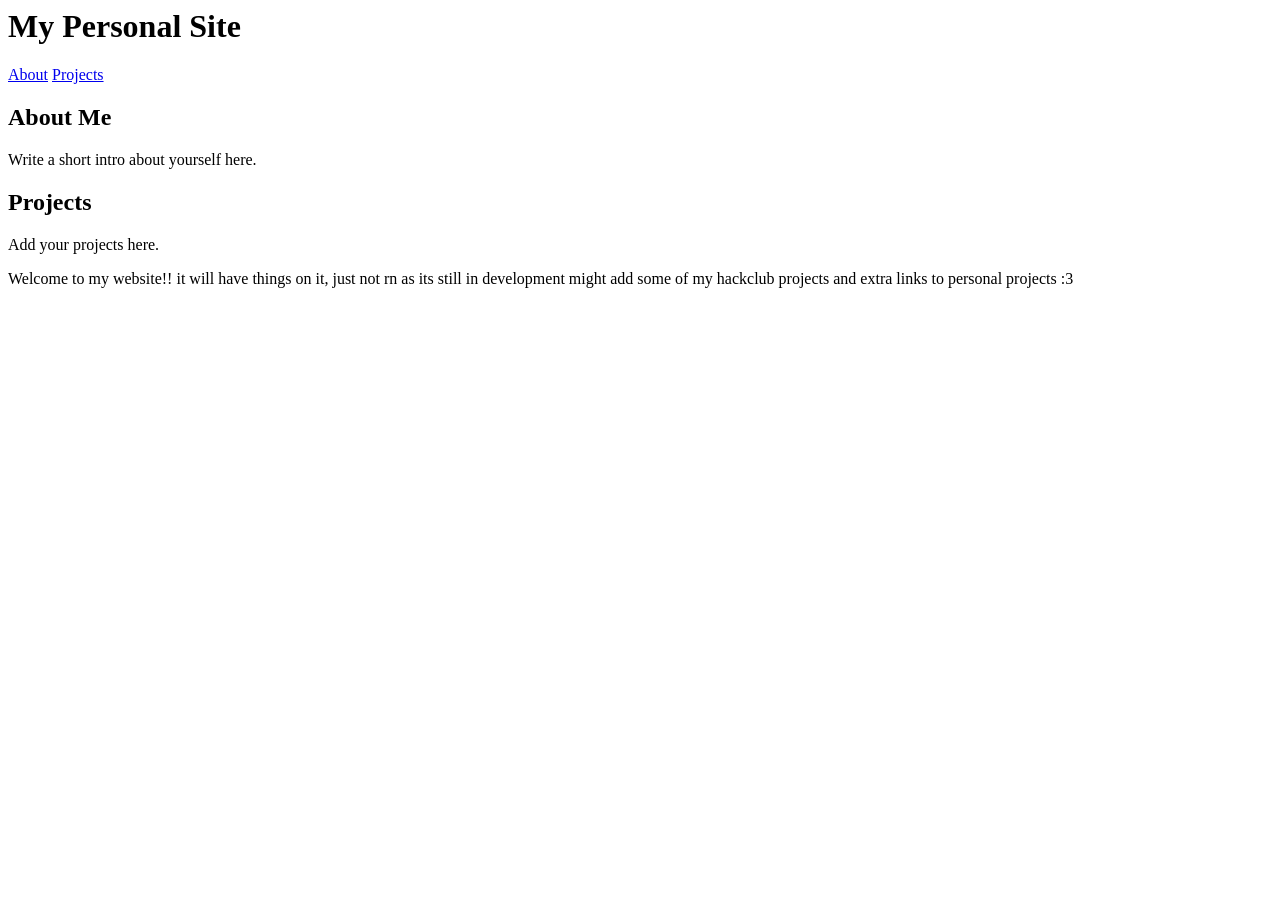
==== index.html @ 3e2f54a0 "Add files via upload" ====
<html> 
<head>
    <link rel="stylesheet" href="">
<title>My Website</title>
</head>
<body> 
<header>
  <h1>My Personal Site</h1>
  <nav>
    <a href="#about">About</a>
    <a href="#projects">Projects</a>
  </nav>
</header>

<section id="about">
  <h2>About Me</h2>
  <p>Write a short intro about yourself here.</p>
</section>

<section id="projects">
  <h2>Projects</h2>
  <p>Add your projects here.</p>
</section>
<div class="panel">
  <p>Welcome to my website!! it will have things on it, just not rn as its still in development 

    might add some of my hackclub projects and extra links to personal projects :3</p>
  </div>

</body>
</html>
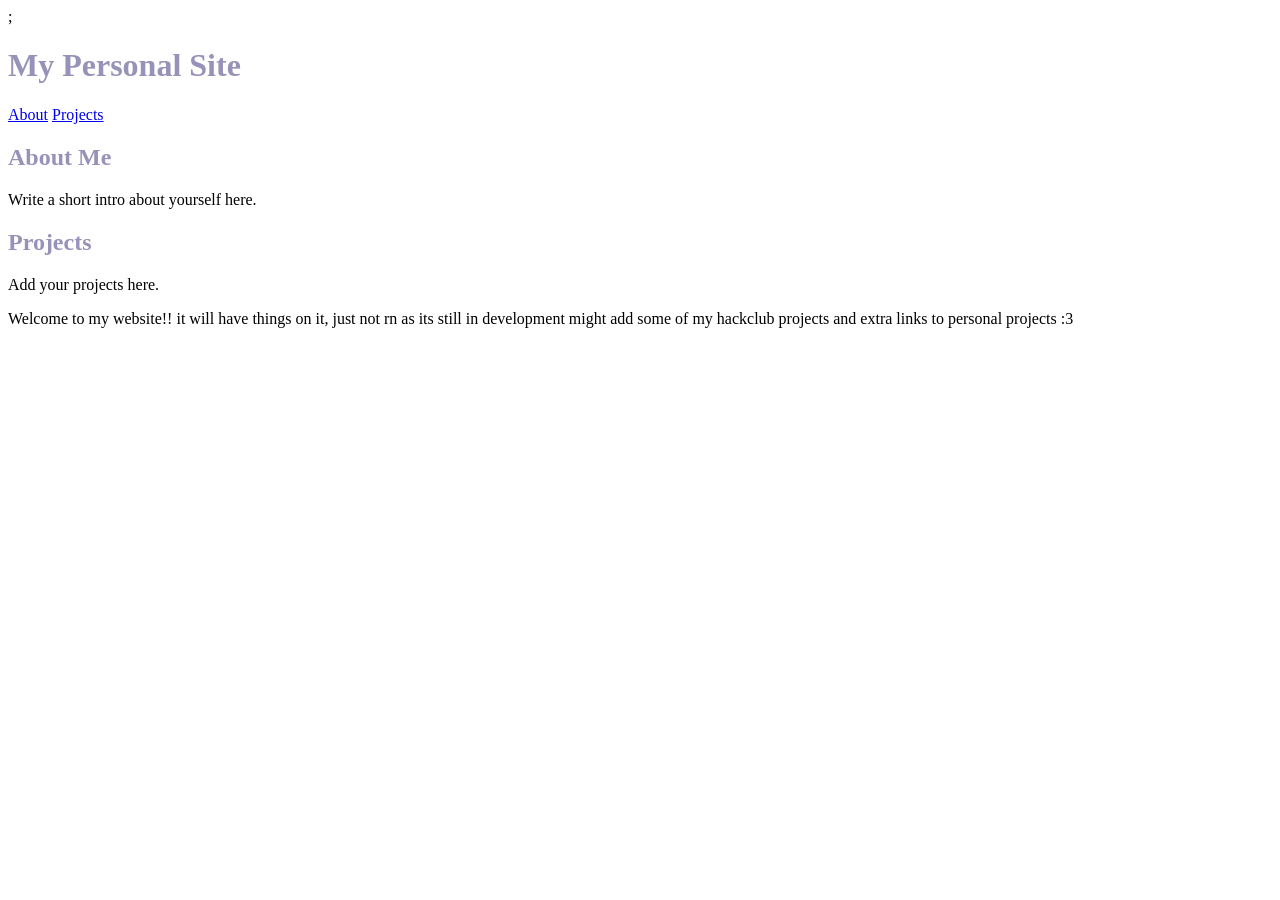
==== commit 7f19595a: "second commit" ====
--- a/index.html
+++ b/index.html
@@ -1,24 +1,28 @@
 <html> 
 <head>
-    <link rel="stylesheet" href="">
-<title>My Website</title>
+    <link rel="stylesheet" href="website.css">
+<title>My Website</title>;
+
+</style>
 </head>
 <body> 
+
 <header>
-  <h1>My Personal Site</h1>
+  <h1 style="color: #9792B8;">My Personal Site</h1>
   <nav>
     <a href="#about">About</a>
     <a href="#projects">Projects</a>
   </nav>
 </header>
 
+
 <section id="about">
-  <h2>About Me</h2>
+  <h2 style="color: #9792B8;">About Me</h2>
   <p>Write a short intro about yourself here.</p>
 </section>
 
 <section id="projects">
-  <h2>Projects</h2>
+  <h2 style="color: #9792B8;">Projects</h2>
   <p>Add your projects here.</p>
 </section>
 <div class="panel">
@@ -29,3 +33,4 @@
 
 </body>
 </html>
+
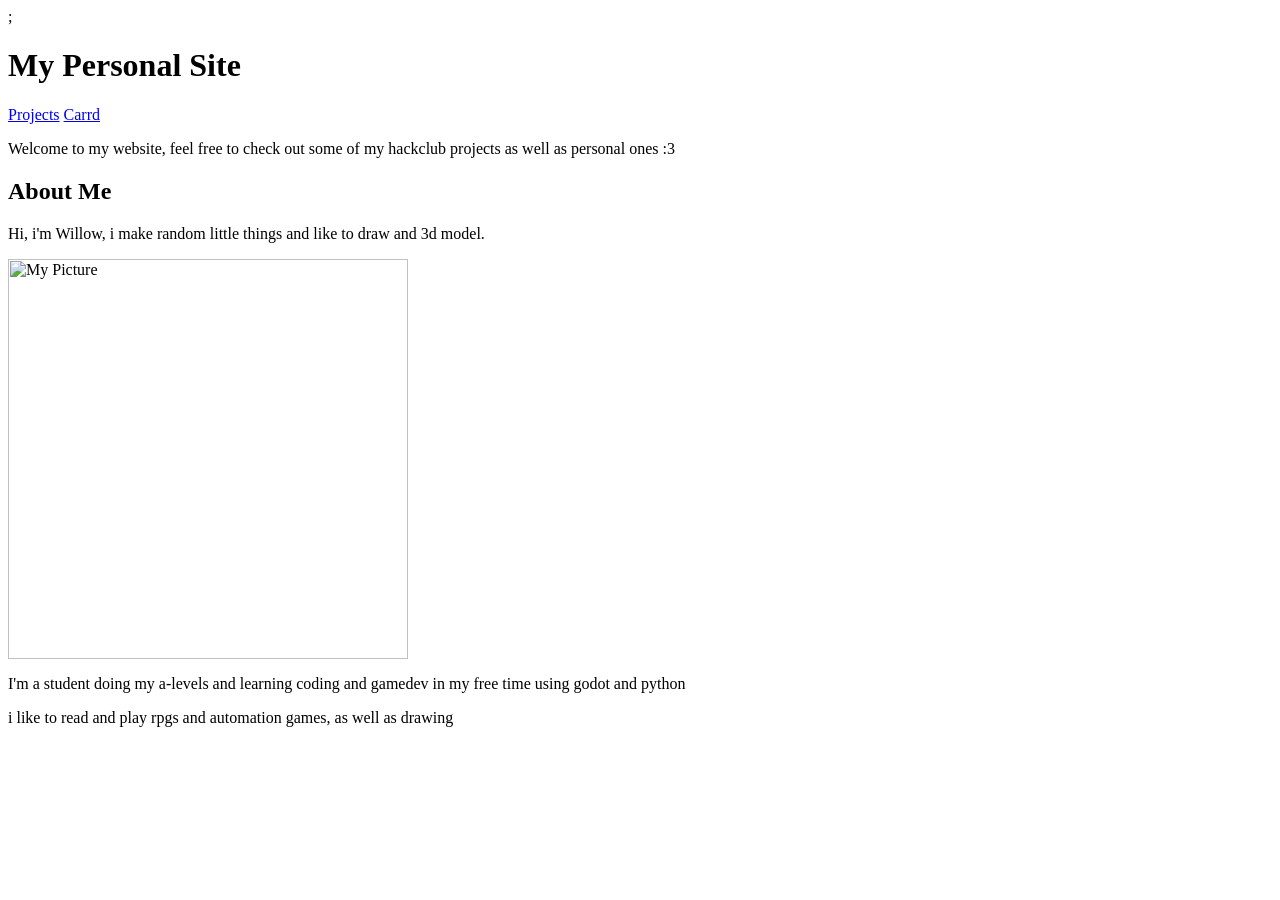
==== commit b87d4964: "fourth commit" ====
--- a/index.html
+++ b/index.html
@@ -6,30 +6,41 @@
 </style>
 </head>
 <body> 
-
 <header>
-  <h1 style="color: #9792B8;">My Personal Site</h1>
+  <h1>My Personal Site</h1>
   <nav>
-    <a href="#about">About</a>
-    <a href="#projects">Projects</a>
+    <a href="projects.html">Projects</a>
+    <url> <a href="https://willowet2009.carrd.co/#"> Carrd </a>
   </nav>
 </header>
 
+<div class="panel">
+  <p>Welcome to my website, feel free to check out some of my hackclub projects as well as personal ones :3</p>
+  </div> 
 
-<section id="about">
-  <h2 style="color: #9792B8;">About Me</h2>
-  <p>Write a short intro about yourself here.</p>
+<div class="panel">
+<section id="about" class="about">
+ 
+  <h2>About Me</h2>
+  <p>Hi, i'm Willow, i make random little things and like to draw and 3d model.</p>
+<div class="furry">
+  <img src="C:/Users/leeth/OneDrive/Documents/VS code/mrrp/Personal-website/images/mrrp.png" alt="My Picture" style="width:400px;height:400px;">
+</div>
+  <div class="profile">
+  <p>I'm a student doing my a-levels and learning coding and gamedev in my free time using godot and python
+
+   <p> i like to read and play rpgs and automation games, as well as drawing 
+
+   <p> 
+   </p>
+
+  </p>
+</div>
 </section>
+</div>
 
-<section id="projects">
-  <h2 style="color: #9792B8;">Projects</h2>
-  <p>Add your projects here.</p>
-</section>
-<div class="panel">
-  <p>Welcome to my website!! it will have things on it, just not rn as its still in development 
 
-    might add some of my hackclub projects and extra links to personal projects :3</p>
-  </div>
+
 
 </body>
 </html>
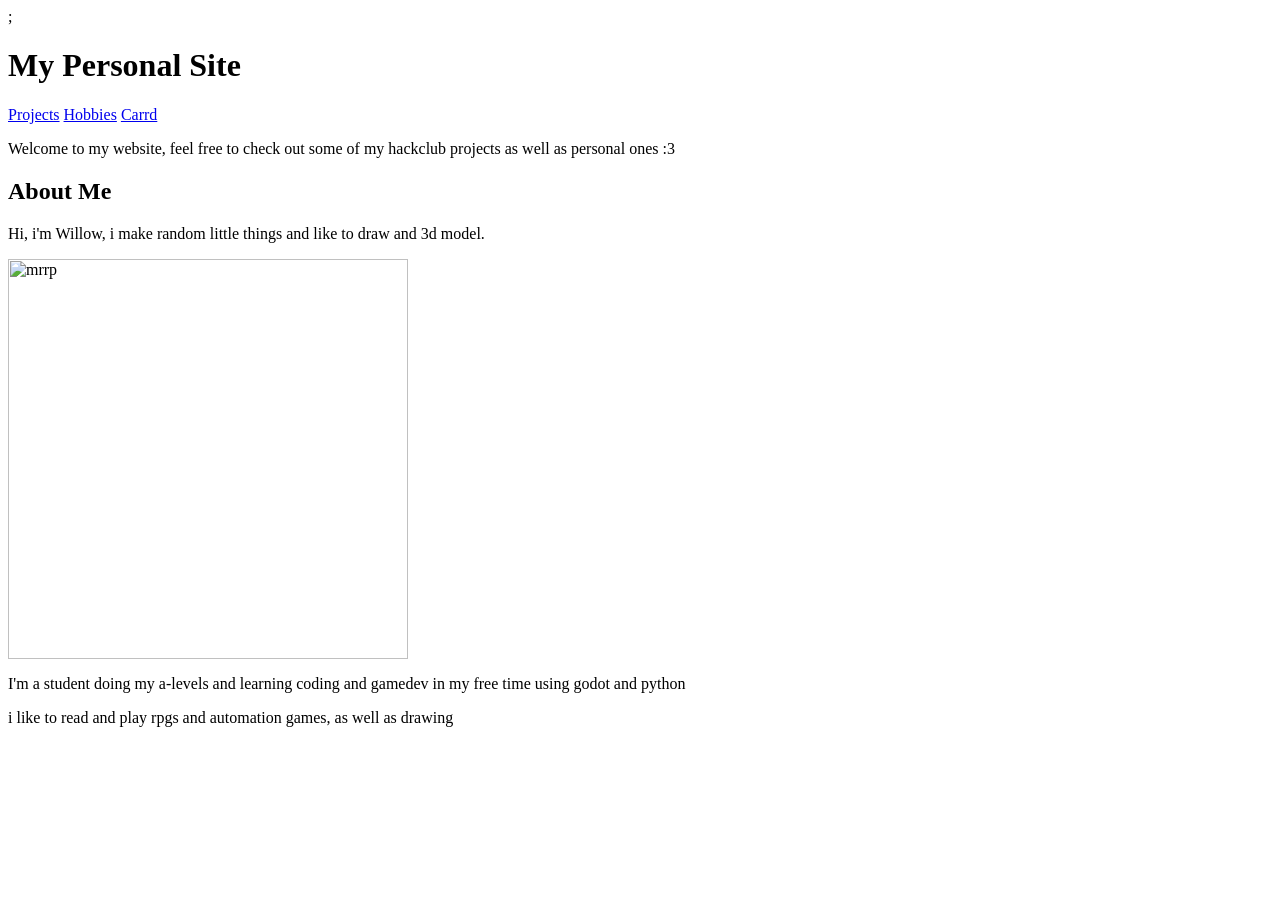
==== commit 27f98bb6: "fifth commit" ====
--- a/index.html
+++ b/index.html
@@ -10,7 +10,8 @@
   <h1>My Personal Site</h1>
   <nav>
     <a href="projects.html">Projects</a>
-    <url> <a href="https://willowet2009.carrd.co/#"> Carrd </a>
+    <a href="hobbies.html">Hobbies</a>
+    <url> <a href="https://willowet2009.carrd.co/#">Carrd</a>
   </nav>
 </header>
 
@@ -24,7 +25,7 @@
   <h2>About Me</h2>
   <p>Hi, i'm Willow, i make random little things and like to draw and 3d model.</p>
 <div class="furry">
-  <img src="C:/Users/leeth/OneDrive/Documents/VS code/mrrp/Personal-website/images/mrrp.png" alt="My Picture" style="width:400px;height:400px;">
+  <img src="https://img.sanishtech.com/u/ed5f6f827721bb08784526fb94376eb3.png" alt="mrrp" width="400" height="525" loading="lazy" style="max-width:100%;height:auto;">
 </div>
   <div class="profile">
   <p>I'm a student doing my a-levels and learning coding and gamedev in my free time using godot and python
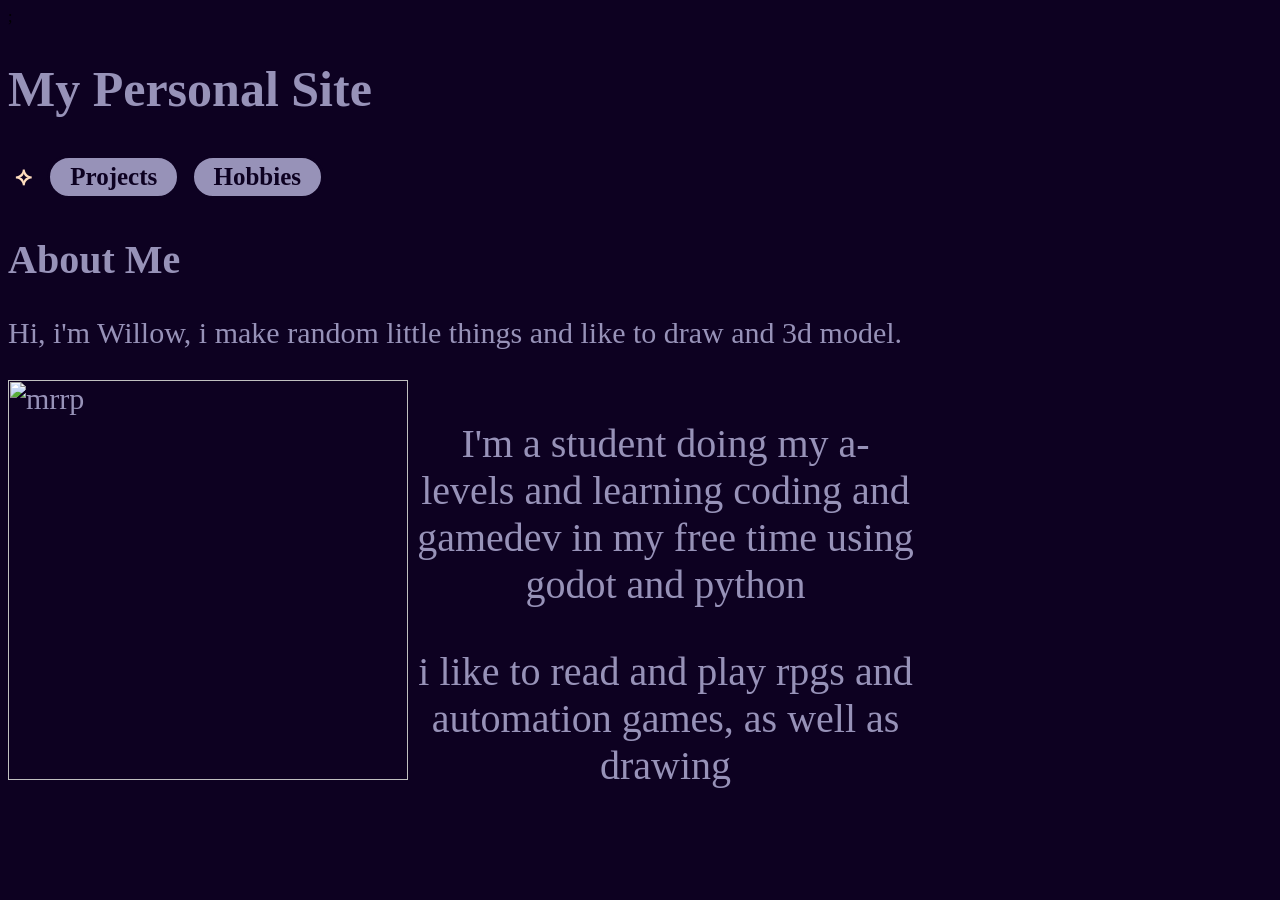
==== commit bf6e970e: "its a commit idk which number" ====
--- a/index.html
+++ b/index.html
@@ -1,6 +1,6 @@
 <html> 
 <head>
-    <link rel="stylesheet" href="website.css">
+    <link rel="stylesheet" href="style.css">
 <title>My Website</title>;
 
 </style>
@@ -9,15 +9,13 @@
 <header>
   <h1>My Personal Site</h1>
   <nav>
-    <a href="projects.html">Projects</a>
-    <a href="hobbies.html">Hobbies</a>
-    <url> <a href="https://willowet2009.carrd.co/#">Carrd</a>
+    <button class="secret"><a class = "secrettext"  href="shh.html">⟡</a></button>
+    <button class="navbutton"><a class = "navlink" href="projects.html">Projects</a></button>
+    <button class="navbutton"><a class = "navlink" href="hobbies.html">Hobbies</a></button>
   </nav>
 </header>
 
-<div class="panel">
-  <p>Welcome to my website, feel free to check out some of my hackclub projects as well as personal ones :3</p>
-  </div> 
+
 
 <div class="panel">
 <section id="about" class="about">
--- a/style.css
+++ b/style.css
@@ -0,0 +1,154 @@
+.background{
+    color: #9792B8;
+}
+
+body {
+  background-color: #0D0121;
+}
+
+.panel{
+color: #3E4896;
+font-size: 25px;
+}
+
+header{
+    color: #9792B8;
+    font-size: 25px;
+    font-family: varela round;
+    font-weight: bold;
+
+}
+
+h2{
+    color: #9792B8;
+    font-size: 40px;
+}
+
+.about{
+    background-image: url("https://img.sanishtech.com/u/63f9a011871fdbfd93a0300c22212c71.png");
+    background-repeat: no-repeat;
+    background-size: 1100px 600px;
+    color: #9792B8;
+    font-size: 30px;
+    align-items: center;
+    width: 1100px;
+    height: 600px;
+
+}
+
+.profile {
+    color: #9792B8;
+    font-size: 40px;
+    display: inline-block;
+    text-align: center;
+    vertical-align: top;
+    width: 500px;
+}
+
+.furry {
+
+    display: inline-block;
+}
+
+h3{
+    color: #9792B8;
+    font-size: 30px;
+}
+
+.star{
+    color: #FFDEBF;
+    font-size: 30px;
+}
+
+.dot{
+    color: #9792B8;
+    font-size: 25px;
+}
+
+.hobbies{
+    background-image: url("https://img.sanishtech.com/u/63f9a011871fdbfd93a0300c22212c71.png");
+    background-repeat: no-repeat;
+    background-size: 1100px 600px;
+    color: #9792B8;
+    font-size: 30px;
+    align-items: left;
+    width: 1100px;
+    height: 600px;
+}
+
+.projects{
+    background-image: url("https://img.sanishtech.com/u/63f9a011871fdbfd93a0300c22212c71.png");
+    background-repeat: no-repeat;
+    background-size: 1100px 600px;
+    color: #9792B8;
+    font-size: 30px;
+    align-items: left;
+    width: 1100px;
+    height: 600px;
+} 
+.shh{
+    background-image: url("https://img.sanishtech.com/u/63f9a011871fdbfd93a0300c22212c71.png");
+    background-repeat: no-repeat;
+    background-size: 1100px 600px;
+    color: #9792B8;
+    font-size: 30px;
+    align-items: left;
+    width: 1100px;
+    height: 600px;
+} 
+
+
+.list{
+    display: inline-block;
+    text-align: center;
+    vertical-align: top;
+    width: 500px;
+}
+
+.navbutton{
+    background-color: #9792B8;
+    color: #9792B8;
+    font-size: 25px;
+    font-family: cursive;
+    border: 3px solid #0D0121;
+    border-radius: 40px;
+    padding: 5px 20px;
+    text-align: center;
+    text-decoration: none;
+    display: inline-block;
+    margin: 4px 2px;
+    cursor: pointer;
+
+}
+
+.navlink{
+    color: #0D0121;
+    text-decoration: none;
+    text-align: center;
+    font-weight: bold;
+}
+
+.secret{
+   background-color: #0D0121;
+    color: #0D0121;
+    font-size: 25px;
+    font-family: cursive;
+    border: 1px solid #0D0121;
+    text-align: center;
+    text-decoration: none;
+    display: inline-block;
+    cursor: default;
+}
+
+.secrettext{
+    color: #FFDEBF;
+    text-decoration: none;
+    text-align: center;
+    font-weight: bold;
+    cursor: default;
+}
+
+p1{
+    color: #9792B8;
+    font-size: 30px;
+}
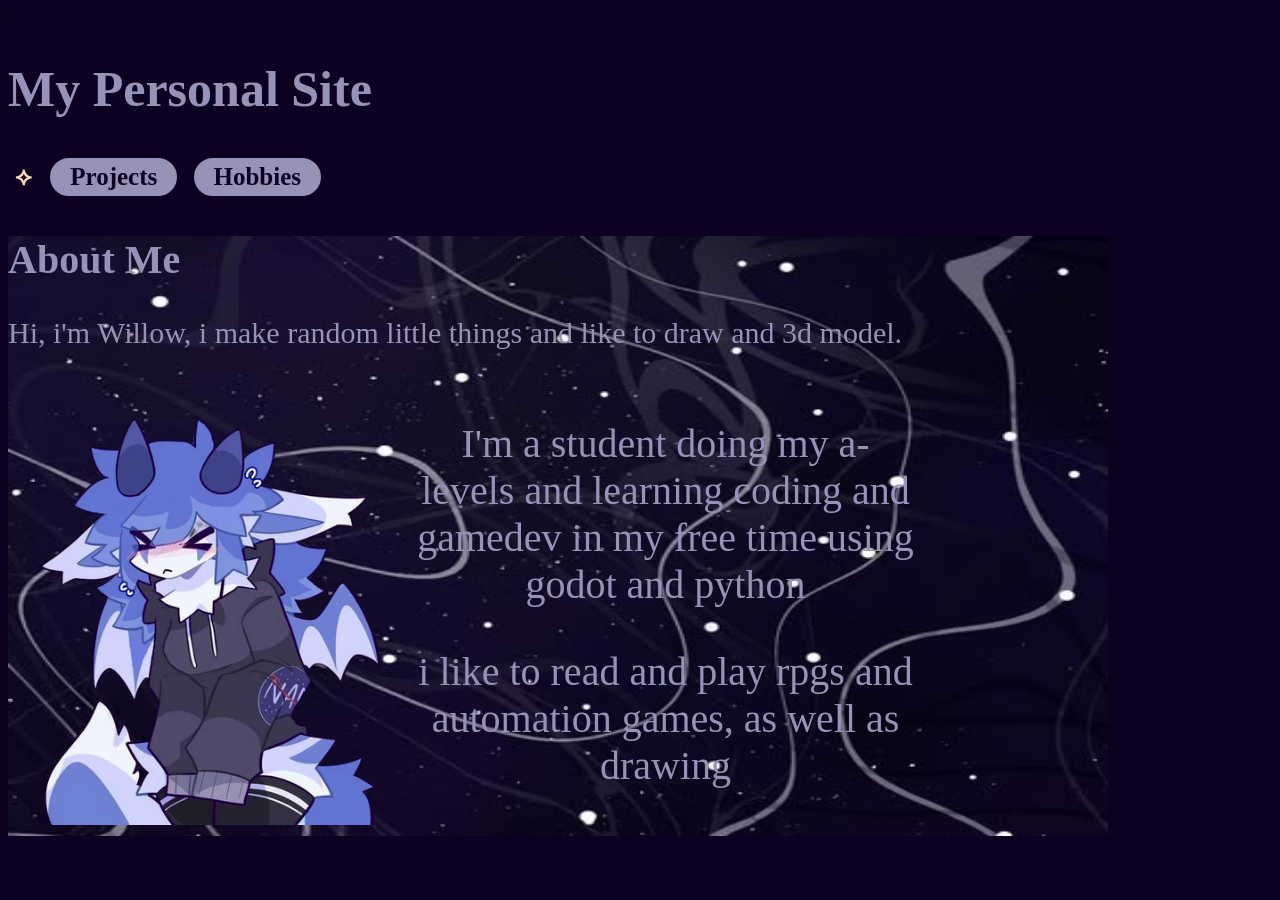
==== commit bffde490: "fixing images and links to projects, wattpad, and pinterest" ====
--- a/index.html
+++ b/index.html
@@ -23,7 +23,7 @@
   <h2>About Me</h2>
   <p>Hi, i'm Willow, i make random little things and like to draw and 3d model.</p>
 <div class="furry">
-  <img src="https://img.sanishtech.com/u/ed5f6f827721bb08784526fb94376eb3.png" alt="mrrp" width="400" height="525" loading="lazy" style="max-width:100%;height:auto;">
+  <img src="images/mrrp.png" alt="mrrp" width="400" height="525" loading="lazy" style="max-width:100%;height:auto;">
 </div>
   <div class="profile">
   <p>I'm a student doing my a-levels and learning coding and gamedev in my free time using godot and python
--- a/style.css
+++ b/style.css
@@ -25,7 +25,7 @@
 }
 
 .about{
-    background-image: url("https://img.sanishtech.com/u/63f9a011871fdbfd93a0300c22212c71.png");
+    background-image: url("images/background.png");
     background-repeat: no-repeat;
     background-size: 1100px 600px;
     color: #9792B8;
@@ -151,4 +151,131 @@
 p1{
     color: #9792B8;
     font-size: 30px;
+}
+.background{
+    color: #9792B8;
+}
+
+body {
+  background-color: #0D0121;
+}
+
+.panel{
+color: #3E4896;
+font-size: 25px;
+}
+
+header{
+    color: #9792B8;
+    font-size: 25px;
+    font-family: varela round;
+    font-weight: bold;
+
+}
+
+h2{
+    color: #9792B8;
+    font-size: 40px;
+}
+
+.about{
+    background-image: url("images/background.png");
+    background-repeat: no-repeat;
+    background-size: 1100px 600px;
+    color: #9792B8;
+    font-size: 30px;
+    align-items: center;
+    width: 1100px;
+    height: 600px;
+
+}
+
+.profile {
+    color: #9792B8;
+    font-size: 40px;
+    display: inline-block;
+    text-align: center;
+    vertical-align: top;
+    width: 500px;
+}
+
+.furry {
+
+    display: inline-block;
+}
+
+h3{
+    color: #9792B8;
+    font-size: 30px;
+}
+
+.star{
+    color: #FFDEBF;
+    font-size: 30px;
+}
+
+.dot{
+    color: #9792B8;
+    font-size: 25px;
+}
+
+.hobbies{
+    background-image: url("images/background.png");
+    background-repeat: no-repeat;
+    background-size: 1100px 600px;
+    color: #9792B8;
+    font-size: 30px;
+    align-items: left;
+    width: 1100px;
+    height: 600px;
+}
+
+.projects{
+    background-image: url("images/background.png");
+    background-repeat: no-repeat;
+    background-size: 1100px 600px;
+    color: #9792B8;
+    font-size: 30px;
+    align-items: left;
+    width: 1100px;
+    height: 600px;
+} 
+
+.list{
+    display: inline-block;
+    text-align: center;
+    vertical-align: top;
+    width: 500px;
+}
+
+.hackclub{
+
+    background-size: 200px 200px;
+    color: #9792B8;
+    font-size: 30px;
+    width: 200px;
+    height: 200px;
+    display: inline-block;
+    border: 3px none;
+    border-radius: 150px;
+    padding: 5px 20px;
+    text-align: center;
+    text-decoration: none;
+    margin: 4px 2px;
+    cursor: pointer;
+    ;
+}
+
+
+.projlink{
+    color: #0D0121;
+    text-decoration: none;
+    vertical-align: baseline;
+    font-weight: bold;
+}
+.projectslink{
+    color: #0D0121;
+    text-decoration: none;
+    vertical-align: baseline;
+    font-weight: bold;
 }
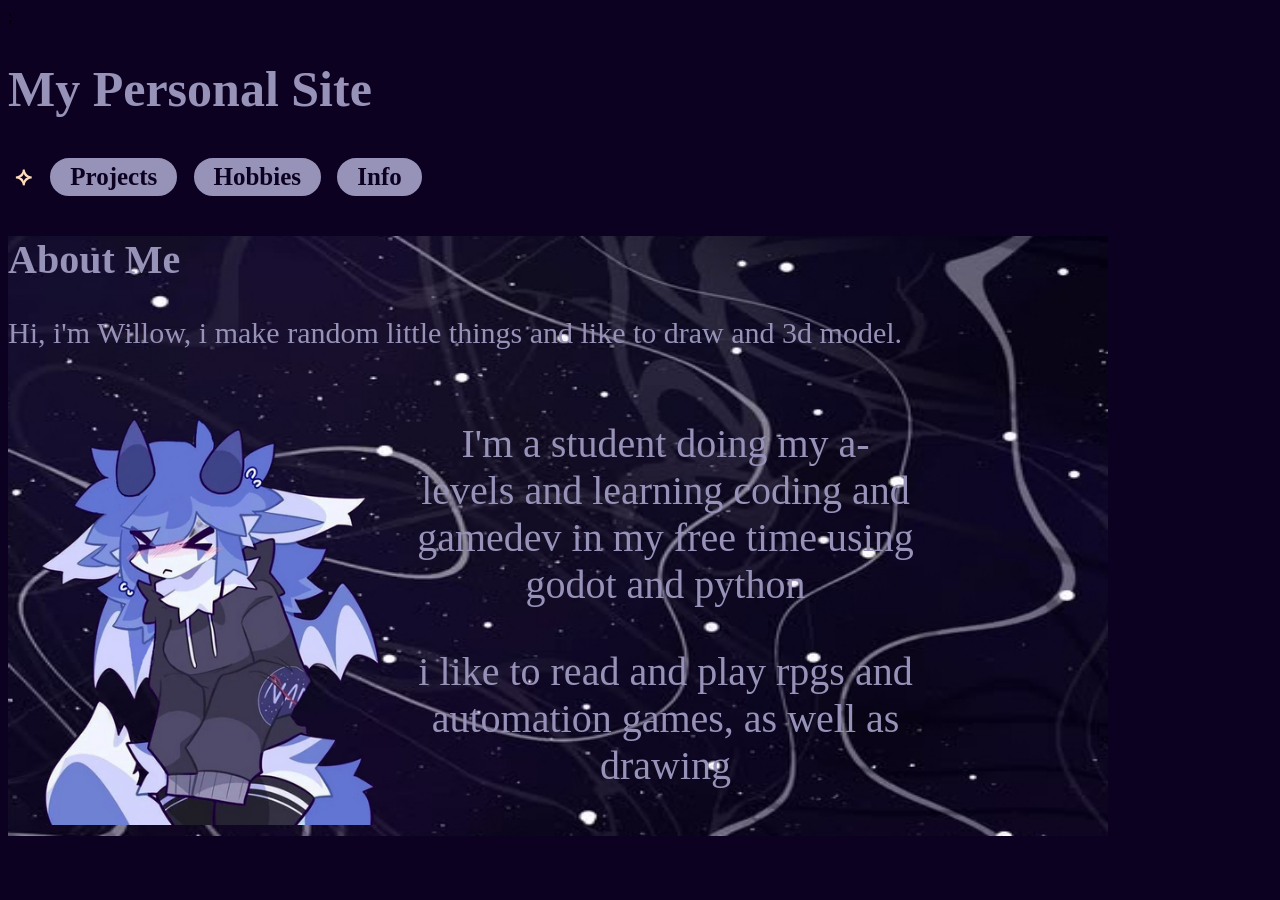
==== commit 5359ddbe: "info section" ====
--- a/index.html
+++ b/index.html
@@ -12,6 +12,7 @@
     <button class="secret"><a class = "secrettext"  href="shh.html">⟡</a></button>
     <button class="navbutton"><a class = "navlink" href="projects.html">Projects</a></button>
     <button class="navbutton"><a class = "navlink" href="hobbies.html">Hobbies</a></button>
+    <button class="navbutton"><a class = "navlink" href="info.html">Info</a></button>
   </nav>
 </header>
 
--- a/style.css
+++ b/style.css
@@ -212,10 +212,21 @@
 .star{
     color: #FFDEBF;
     font-size: 30px;
-}
+}.starinfo{
+    color: #FFDEBF;
+    font-size: 40px;
+}
+
+.dislikes{
+    color: #FFDEBF;
+    font-size: 30px;
+    position: center;
+    display: inline-block;
+}
+
 
 .dot{
-    color: #9792B8;
+    color: #6D7FB0;
     font-size: 25px;
 }
 
@@ -242,6 +253,7 @@
 } 
 
 .list{
+    color: #6D7FB0;
     display: inline-block;
     text-align: center;
     vertical-align: top;
@@ -278,4 +290,27 @@
     text-decoration: none;
     vertical-align: baseline;
     font-weight: bold;
-}+}
+
+.info{
+    display: inline-block;
+    text-align: center;
+    vertical-align: top;
+    width: 500px;
+}
+
+.inf{
+    color: #6D7FB0;
+    font-size: 35px;
+}
+
+h4{
+    color: #9792B8;
+    font-size: 50px;
+}
+
+dislist{
+    color: #6D7FB0;
+    font-size: 25px;
+    display: inline-block;
+}
